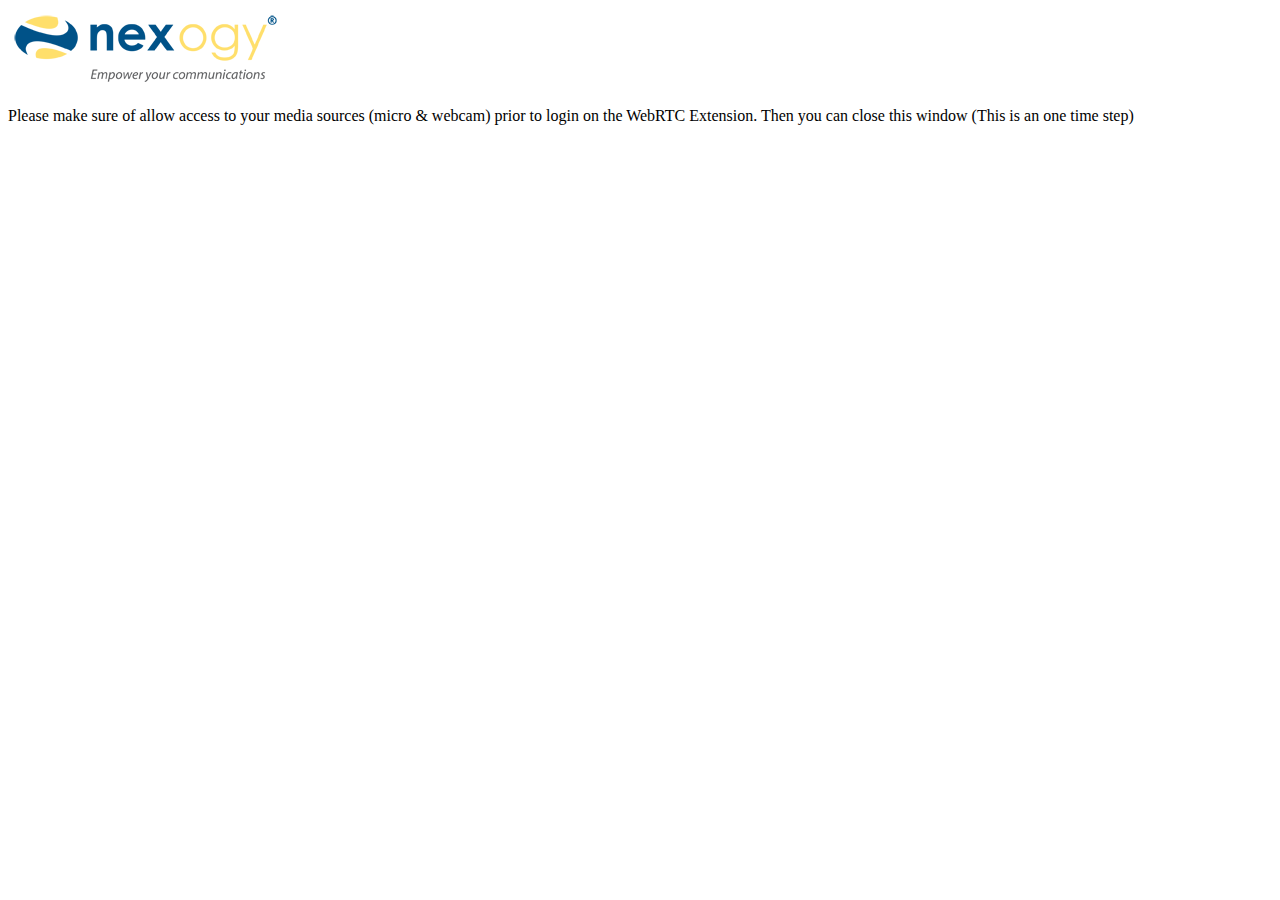
==== permissions.html @ d7436c55 "monday afternoon homework" ====
<head>
	<title>Nexogy's On Line Support</title>
	<script type="text/javascript" src="js/jquery-1.11.2.min.js"></script>
	<script type="text/javascript" src="js/permissions.js"></script>
</head>
<body>
<div class="container">
 	<div class="form-wrap row">
		<div id="login-form">
			<div class="form-header">	
				<img src="assets/logo-big.png">
			</div>
			<div class="form-content">
				<p class="center">Please make sure of allow access to your media sources (micro & webcam) prior to login on the WebRTC Extension. Then you can close this window (This is an one time step)</p>
			</div>
		</div>
 	</div>
</div>
</body>
</html>
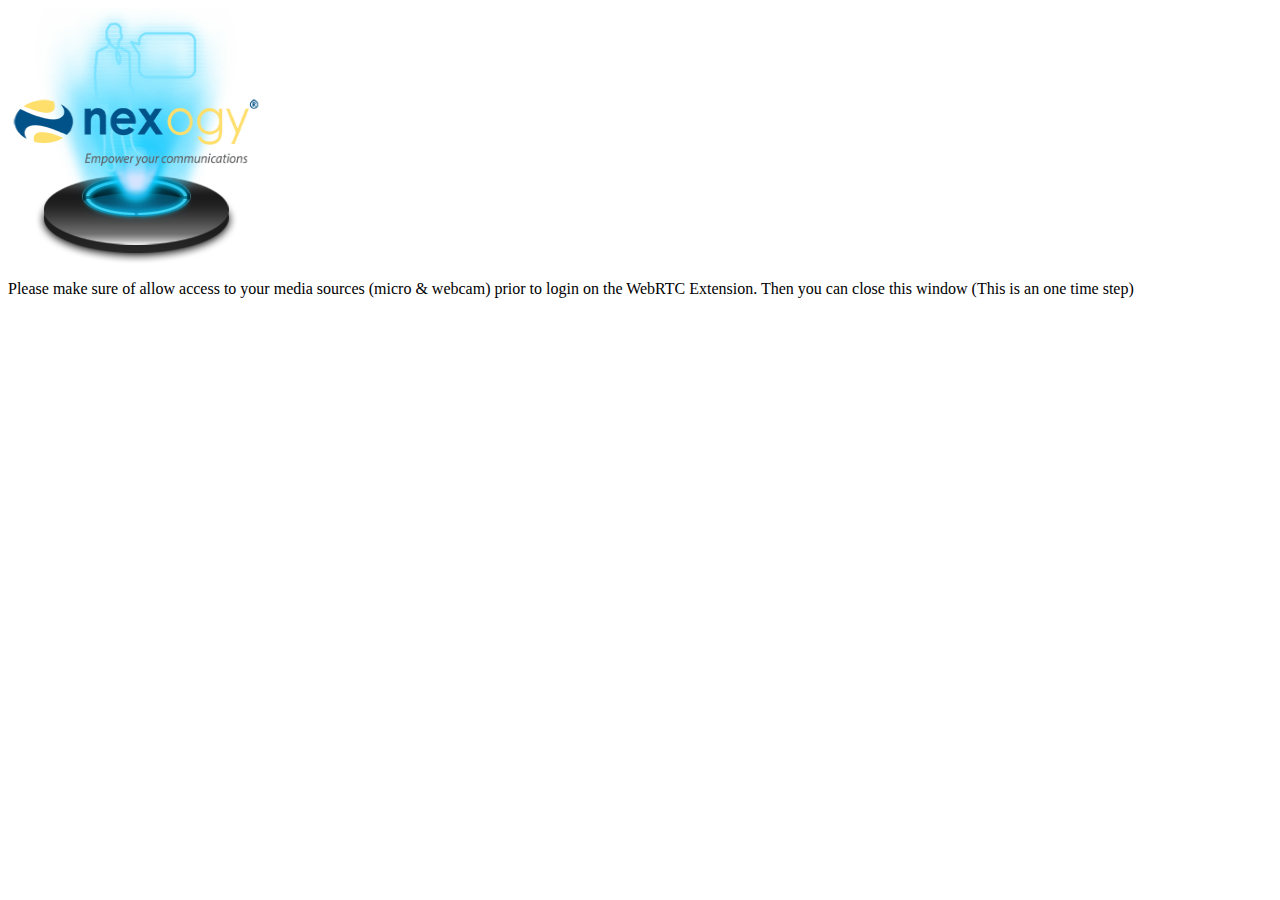
==== commit e6630d55: "videochat functionality" ====
--- a/permissions.html
+++ b/permissions.html
@@ -1,5 +1,5 @@
 <head>
-	<title>Nexogy's On Line Support</title>
+	<title>Nexogy's VDV-100 WebRTC Communicator</title>
 	<script type="text/javascript" src="js/jquery-1.11.2.min.js"></script>
 	<script type="text/javascript" src="js/permissions.js"></script>
 </head>
@@ -7,8 +7,8 @@
 <div class="container">
  	<div class="form-wrap row">
 		<div id="login-form">
-			<div class="form-header">	
-				<img src="assets/logo-big.png">
+			<div class="form-header center">	
+				<img src="assets/icon256.png">
 			</div>
 			<div class="form-content">
 				<p class="center">Please make sure of allow access to your media sources (micro & webcam) prior to login on the WebRTC Extension. Then you can close this window (This is an one time step)</p>
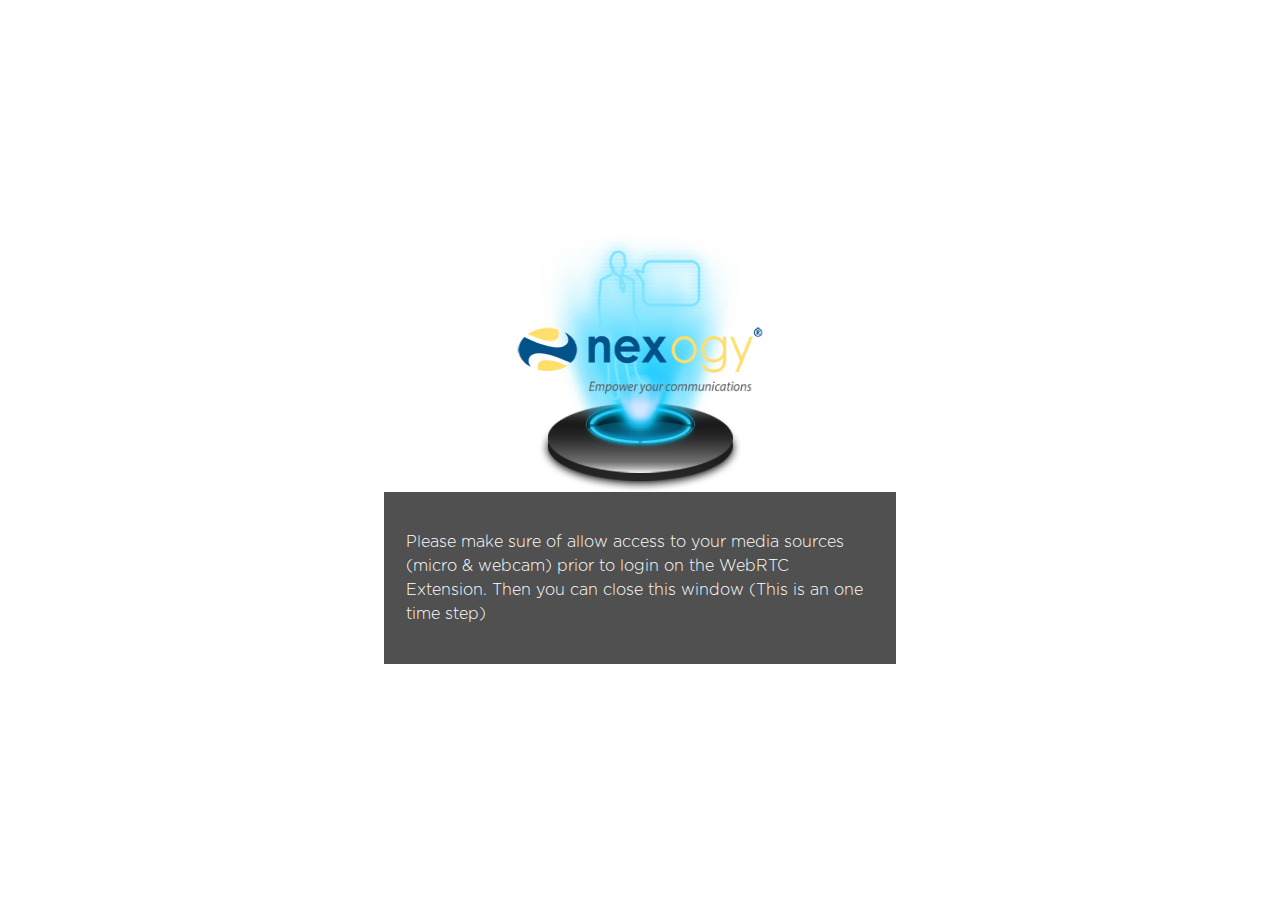
==== commit ab35ec7b: "change persmissions.html styles" ====
--- a/permissions.html
+++ b/permissions.html
@@ -2,19 +2,17 @@
 	<title>Nexogy's VDV-100 WebRTC Communicator</title>
 	<script type="text/javascript" src="js/jquery-1.11.2.min.js"></script>
 	<script type="text/javascript" src="js/permissions.js"></script>
+
+	<link rel="stylesheet" type="text/css" href="styles/permissions.css">
 </head>
 <body>
 <div class="container">
- 	<div class="form-wrap row">
-		<div id="login-form">
-			<div class="form-header center">	
-				<img src="assets/icon256.png">
-			</div>
-			<div class="form-content">
-				<p class="center">Please make sure of allow access to your media sources (micro & webcam) prior to login on the WebRTC Extension. Then you can close this window (This is an one time step)</p>
-			</div>
+		<div class="header">	
+			<img src="assets/icon256.png">
 		</div>
- 	</div>
+		<div class="content">
+			<p class="center">Please make sure of allow access to your media sources (micro & webcam) prior to login on the WebRTC Extension. Then you can close this window (This is an one time step)</p>
+		</div>
 </div>
 </body>
 </html>--- a/styles/permissions.css
+++ b/styles/permissions.css
@@ -0,0 +1,30 @@
+@font-face {
+    font-family: Gotham;
+    src: url(fonts/Gotham.ttf);
+}
+@font-face {
+    font-family: "Gotham Bold";
+    src: url(fonts/Gotham-bold.ttf);
+}
+body{
+	font-family: Gotham;
+}
+.container{
+ position: fixed;
+ top: 50%;
+ left: 50%;
+  /* bring your own prefixes */
+ transform: translate(-50%, -50%);
+ font-style: 14px;
+ line-height: 1.5em;
+ width: 40%;
+}
+.container .header{
+	text-align: center;
+}
+
+.container .content{
+	background: #505050;
+	color: #FFF;
+	padding: 22px;
+}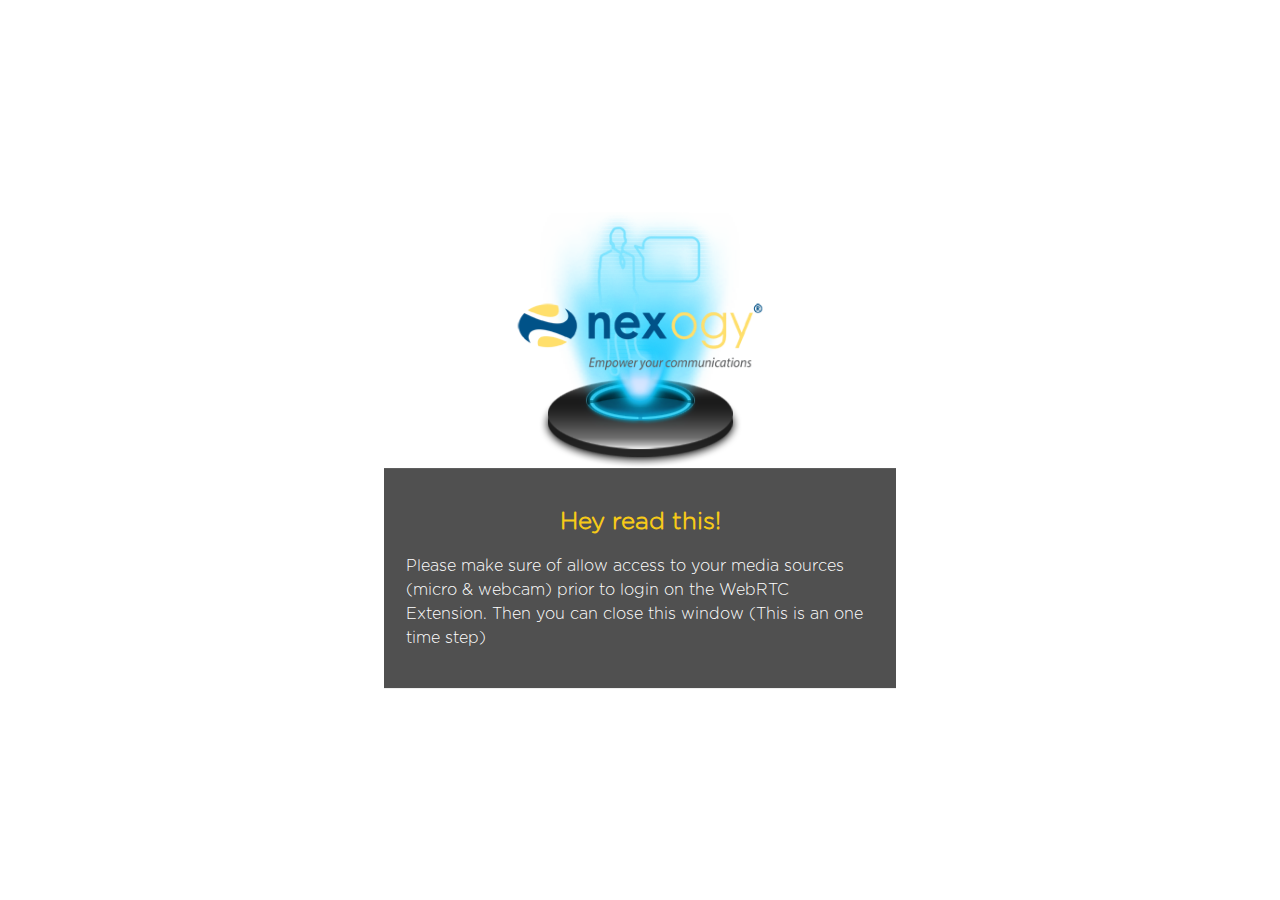
==== commit dee6be7d: "change title color" ====
--- a/permissions.html
+++ b/permissions.html
@@ -11,6 +11,7 @@
 			<img src="assets/icon256.png">
 		</div>
 		<div class="content">
+			<h2>Hey read this!</h2>
 			<p class="center">Please make sure of allow access to your media sources (micro & webcam) prior to login on the WebRTC Extension. Then you can close this window (This is an one time step)</p>
 		</div>
 </div>
--- a/styles/permissions.css
+++ b/styles/permissions.css
@@ -22,7 +22,10 @@
 .container .header{
 	text-align: center;
 }
-
+.container h2{
+	text-align: center;
+	color: #f7ca18;
+}
 .container .content{
 	background: #505050;
 	color: #FFF;
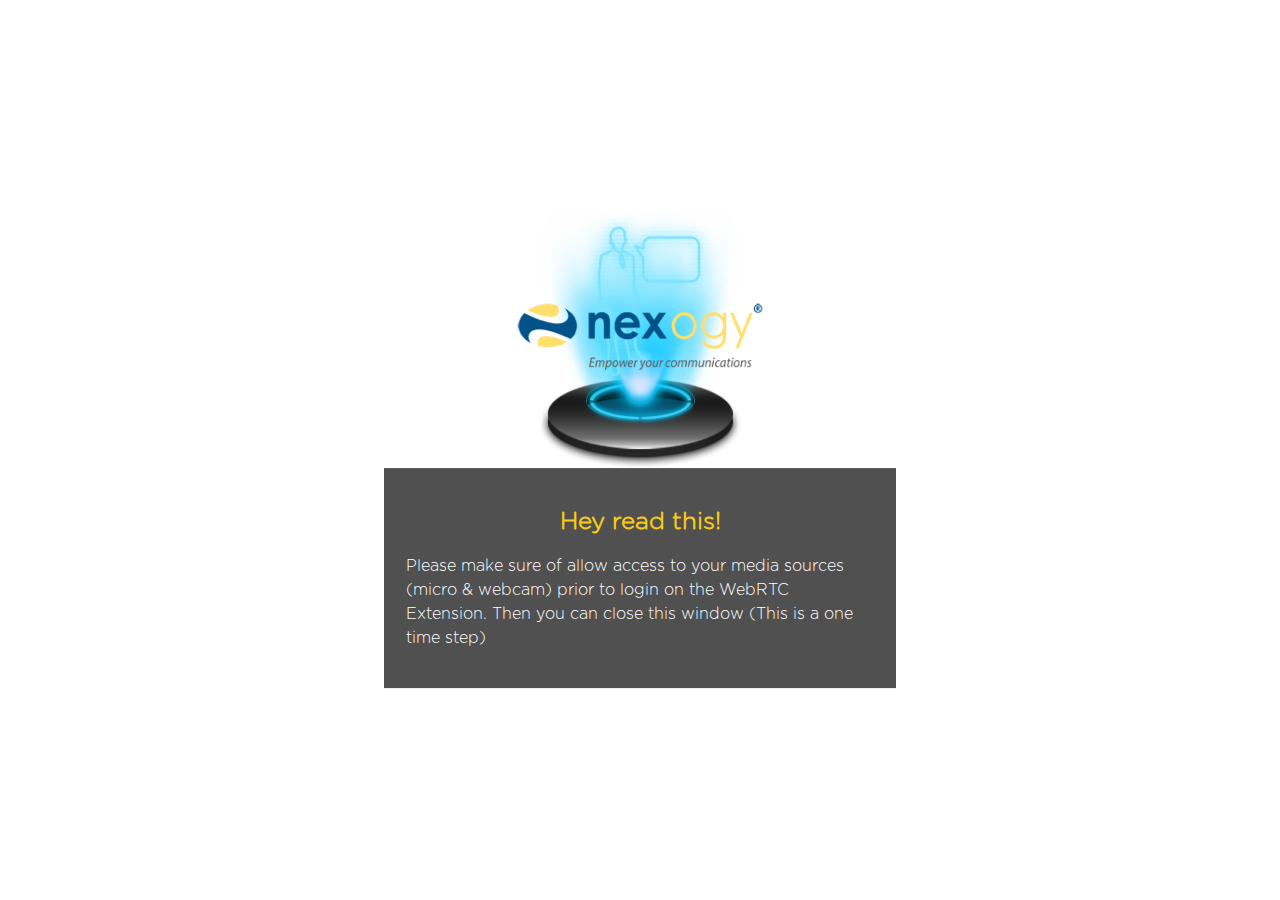
==== commit 4ff4fbb8: "fix message" ====
--- a/permissions.html
+++ b/permissions.html
@@ -12,7 +12,7 @@
 		</div>
 		<div class="content">
 			<h2>Hey read this!</h2>
-			<p class="center">Please make sure of allow access to your media sources (micro & webcam) prior to login on the WebRTC Extension. Then you can close this window (This is an one time step)</p>
+			<p class="center">Please make sure of allow access to your media sources (micro & webcam) prior to login on the WebRTC Extension. Then you can close this window (This is a one time step)</p>
 		</div>
 </div>
 </body>
